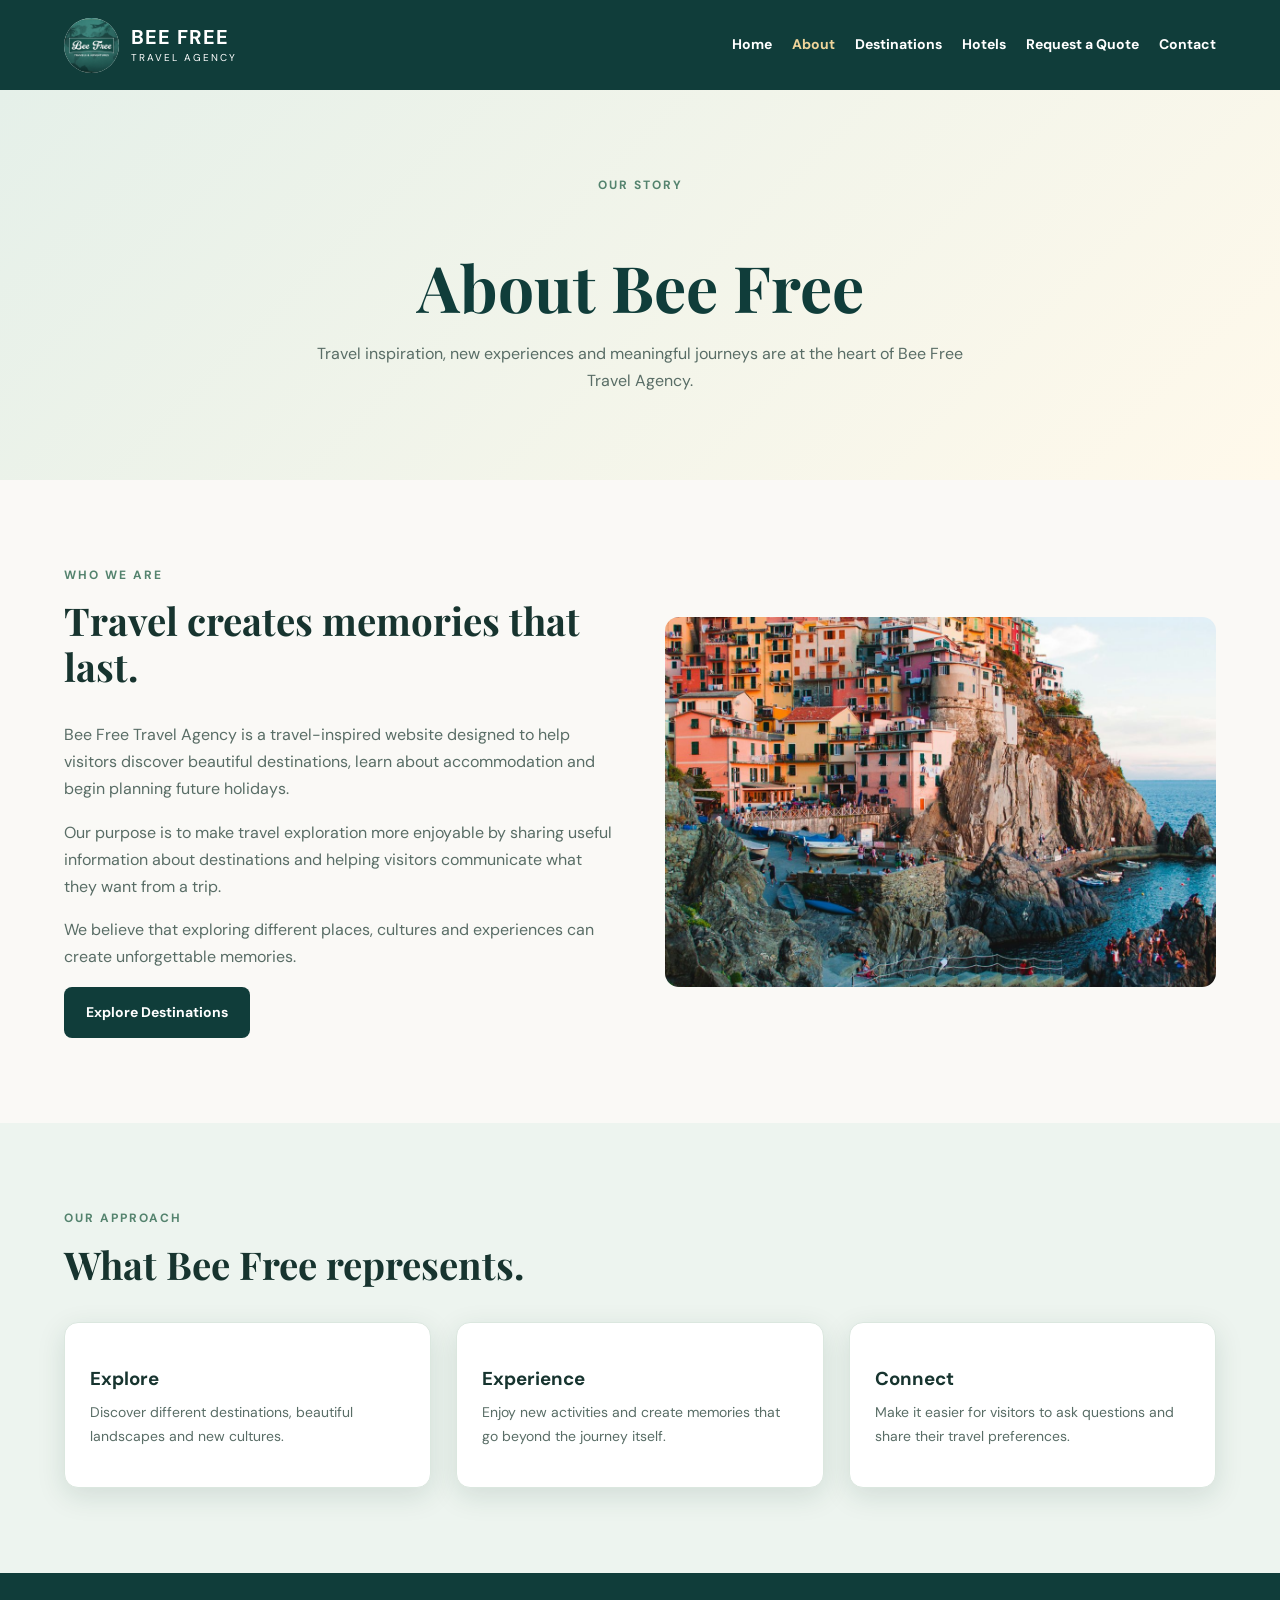
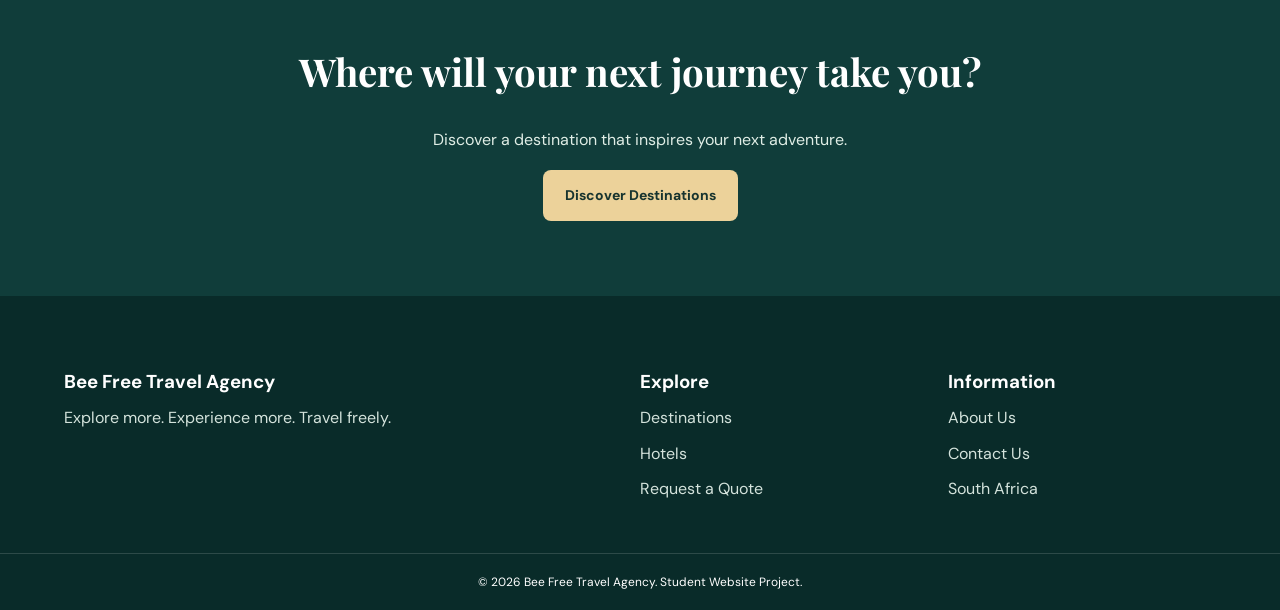
==== CODE_STRUCTURE/about.html @ af03e636 "First commit with updated images and initial commit" ====
<!doctype html>
<!-- I use HTML5 for the About page. -->
<html lang="en">
  <!-- I declare the language as English. -->
  <head>
    <!-- I begin the About page settings. -->
    <meta charset="UTF-8" />
    <!-- I support standard text characters. -->
    <meta name="viewport" content="width=device-width, initial-scale=1.0" />
    <!-- I make the page responsive. -->
    <title>About Us | Bee Free Travel Agency</title>
    <!-- I create a unique SEO title for the About page. -->
    <meta
      name="description"
      content="Learn about Bee Free Travel Agency, our travel inspiration and our approach to exploring the world."
    />
    <!-- I explain this page to search engines. -->
    <link rel="stylesheet" href="../CSS_STYLE/STYLES.css" />
    <!-- I load the shared website styling. -->
    <script src="../CSS_STYLE/JS_main.js" defer></script>
    <!-- I load the mobile navigation functionality. -->
  </head>
  <!-- I finish the About page settings. -->
  <body>
    <!-- I begin the visible About page. -->
    <a class="skip-link" href="#mainContent">Skip to content</a>
    <!-- I provide an accessibility shortcut. -->

    <!-- ABOUT SECTION 1: HEADER -->
    <header class="site-header">
      <!-- I use the same header design as the Home page. -->
      <div class="wrap header-inner">
        <!-- I align the logo and navigation links. -->
        <a class="brand" href="Home.html">
          <!-- I make the agency logo lead to Home. -->
          <img
            src="IMAGES/BEE_FREE_LOGO.jpeg"
            alt="Bee Free Travel Agency logo"
          />
          <!-- I show the original logo. -->
          <span><strong>BEE FREE</strong><small>TRAVEL AGENCY</small></span>
          <!-- I show the business name. -->
        </a>
        <!-- I finish the logo link. -->
        <button
          id="menuButton"
          class="menu-toggle"
          type="button"
          aria-controls="mainNav"
          aria-expanded="false"
        >
          ☰ Menu
        </button>
        <!-- I add the mobile navigation button. -->
        <nav id="mainNav" class="nav" aria-label="Main navigation">
          <!-- I begin the site navigation. -->
          <a href="Home.html">Home</a>
          <!-- I link to Home. -->
          <a href="about.html" aria-current="page">About</a>
          <!-- I highlight the current About page. -->
          <a href="DESTINATION.html">Destinations</a>
          <!-- I link to destinations. -->
          <a href="hotel.html">Hotels</a>
          <!-- I link to accommodation. -->
          <a href="REQUEST_QUOTE.html">Request a Quote</a>
          <!-- I link to the travel form. -->
          <a href="contact.html">Contact</a>
          <!-- I link to the contact form. -->
        </nav>
        <!-- I finish the navigation. -->
      </div>
      <!-- I finish the header container. -->
    </header>
    <!-- I finish the header. -->

    <main id="mainContent">
      <!-- I begin the main About page. -->

      <!-- ABOUT SECTION 2: INTRODUCTION -->
      <section class="subhero">
        <!-- I create a soft page heading background. -->
        <div class="wrap">
          <!-- I centre the heading content. -->
          <p class="eyebrow">OUR STORY</p>
          <!-- I label the purpose of the page. -->
          <h1>About Bee Free</h1>
          <!-- I display the main page title. -->
          <p>
            Travel inspiration, new experiences and meaningful journeys are at
            the heart of Bee Free Travel Agency.
          </p>
          <!-- I introduce the agency. -->
        </div>
        <!-- I finish the heading content. -->
      </section>
      <!-- I finish the page introduction. -->

      <!-- ABOUT SECTION 3: OUR PURPOSE -->
      <section class="section wrap split">
        <!-- I arrange our story beside a travel photograph. -->
        <div>
          <!-- I begin the story content. -->
          <p class="eyebrow">WHO WE ARE</p>
          <!-- I introduce the agency's background. -->
          <h2>Travel creates memories that last.</h2>
          <!-- I give the section an inviting heading. -->
          <p>
            Bee Free Travel Agency is a travel-inspired website designed to help
            visitors discover beautiful destinations, learn about accommodation
            and begin planning future holidays.
          </p>
          <!-- I explain the business concept. -->
          <p>
            Our purpose is to make travel exploration more enjoyable by sharing
            useful information about destinations and helping visitors
            communicate what they want from a trip.
          </p>
          <!-- I explain the value of the website. -->
          <p>
            We believe that exploring different places, cultures and experiences
            can create unforgettable memories.
          </p>
          <!-- I explain the inspiration behind Bee Free. -->
          <a class="btn btn-green" href="DESTINATION.html"
            >Explore Destinations</a
          >
          <!-- I encourage visitors to browse available places. -->
        </div>
        <!-- I finish the story text. -->
        <img
          class="feature-photo"
          src="IMAGES/Home2.jpg"
          alt="Travel scenery representing exploration"
          loading="lazy"
        />
        <!-- I show an original travel photograph. -->
      </section>
      <!-- I finish the story section. -->

      <!-- ABOUT SECTION 4: OUR VALUES -->
      <section class="section soft">
        <!-- I use a light green background for the agency's values. -->
        <div class="wrap">
          <!-- I centre the values inside the website. -->
          <div class="section-title">
            <!-- I group the values heading and description. -->
            <p class="eyebrow">OUR APPROACH</p>
            <!-- I introduce the values. -->
            <h2>What Bee Free represents.</h2>
            <!-- I give this section a clear title. -->
          </div>
          <!-- I finish the values heading. -->
          <div class="cards">
            <!-- I arrange the three values into cards. -->
            <article class="card">
              <div class="card-body">
                <h3>Explore</h3>
                <p>
                  Discover different destinations, beautiful landscapes and new
                  cultures.
                </p>
              </div>
            </article>
            <!-- I explain our interest in exploring new places. -->
            <article class="card">
              <div class="card-body">
                <h3>Experience</h3>
                <p>
                  Enjoy new activities and create memories that go beyond the
                  journey itself.
                </p>
              </div>
            </article>
            <!-- I explain our focus on memorable experiences. -->
            <article class="card">
              <div class="card-body">
                <h3>Connect</h3>
                <p>
                  Make it easier for visitors to ask questions and share their
                  travel preferences.
                </p>
              </div>
            </article>
            <!-- I explain our focus on communication. -->
          </div>
          <!-- I finish the values cards. -->
        </div>
        <!-- I finish the values container. -->
      </section>
      <!-- I finish the values section. -->

      <!-- ABOUT SECTION 5: NEXT STEP -->
      <section class="cta">
        <!-- I invite visitors to continue exploring. -->
        <div class="wrap">
          <!-- I centre the final About page message. -->
          <h2>Where will your next journey take you?</h2>
          <!-- I encourage visitors to think about travel. -->
          <p>Discover a destination that inspires your next adventure.</p>
          <!-- I describe the next step. -->
          <a class="btn btn-gold" href="DESTINATION.html"
            >Discover Destinations</a
          >
          <!-- I link to the travel destinations. -->
        </div>
        <!-- I finish the final message. -->
      </section>
      <!-- I finish the call to action. -->
    </main>
    <!-- I finish the main About page. -->

    <!-- ABOUT SECTION 6: FOOTER -->
    <footer class="site-footer">
      <!-- I begin the website footer. -->
      <div class="wrap foot-grid">
        <!-- I arrange the footer into columns. -->
        <div>
          <h3>Bee Free Travel Agency</h3>
          <p>Explore more. Experience more. Travel freely.</p>
        </div>
        <!-- I show the business identity. -->
        <div>
          <h3>Explore</h3>
          <a href="DESTINATION.html">Destinations</a
          ><a href="hotel.html">Hotels</a
          ><a href="REQUEST_QUOTE.html">Request a Quote</a>
        </div>
        <!-- I provide quick travel links. -->
        <div>
          <h3>Information</h3>
          <a href="about.html">About Us</a><a href="contact.html">Contact Us</a>
          <p>South Africa</p>
        </div>
        <!-- I provide information links. -->
      </div>
      <!-- I finish the footer columns. -->
      <div class="copyright">
        © 2026 Bee Free Travel Agency. Student Website Project.
      </div>
      <!-- I display copyright information. -->
    </footer>
    <!-- I finish the footer. -->
  </body>
  <!-- I finish the About page body. -->
</html>
<!-- I finish the HTML document. -->
---- CSS_STYLE/STYLES.css ----
/* ==========================================================
   SECTION 19: EXPLORE MORE BUTTONS - DESTINATIONS AND HOTELS
   ========================================================== */

/*
   I added two separate buttons to each destination and hotel.

   Explore More displays additional information on the same page.
   Request a Quote takes the visitor to the enquiry form.

   I use Flexbox to keep the buttons neatly arranged.
*/


/* SECTION 1: GENERAL STYLING - I set up the main appearance of my website. */
@import url('https://fonts.googleapis.com/css2?family=DM+Sans:wght@400;500;600;700&family=Playfair+Display:wght@500;600;700&display=swap'); /* I use Google Fonts for readable text and elegant headings. */
* { box-sizing: border-box; } /* I include padding inside element widths to make layouts easier. */
html { scroll-behavior: smooth; } /* I make movement between page sections feel smoother. */
body { margin: 0; font-family: 'DM Sans', Arial, sans-serif; background: #faf9f6; color: #17342f; line-height: 1.7; } /* I give every page the same background and font. */
h1, h2 { font-family: 'Playfair Display', Georgia, serif; line-height: 1.2; } /* I use a more elegant font for the main headings. */
h1 { font-size: clamp(2.6rem, 5vw, 4.8rem); } /* I make the main title resize on different devices. */
h2 { font-size: clamp(1.9rem, 3vw, 2.8rem); margin-top: 0; } /* I keep section headings large but responsive. */
h3 { margin-bottom: 10px; line-height: 1.3; } /* I keep smaller headings close to their descriptions. */
p { color: #596d66; margin-top: 0; } /* I use a softer colour for normal paragraphs. */
a { text-decoration: none; color: inherit; } /* I remove default underlines so I can style links consistently. */
img { display: block; max-width: 100%; } /* I stop images from becoming wider than their containers. */
button, input, select, textarea { font: inherit; } /* I make form elements use the same font as the website. */
button { cursor: pointer; } /* I show visitors that buttons are interactive. */
[hidden] { display: none !important; } /* I ensure that hidden information remains hidden until JavaScript opens it. */
.wrap { width: 90%; max-width: 1160px; margin: auto; } /* I keep page content centred with a maximum width. */
.section { padding: 85px 0; } /* I give important sections consistent vertical spacing. */
.soft { background: #edf4ef; } /* I use light green for alternating background sections. */
.center { text-align: center; } /* I use this class when content needs to be centred. */
.eyebrow { font-size: 12px; color: #54836e; letter-spacing: 2px; font-weight: 700; text-transform: uppercase; } /* I use small headings to introduce each section. */
.section-title { max-width: 680px; margin-bottom: 35px; } /* I keep section introductions at a comfortable reading width. */
.skip-link { position: absolute; top: -100px; left: 10px; background: white; padding: 12px; z-index: 2000; } /* I add a keyboard shortcut to skip the navigation. */
.skip-link:focus { top: 10px; } /* I show the shortcut when a keyboard user selects it. */
:focus-visible { outline: 3px solid #d6ac59; outline-offset: 3px; } /* I make keyboard focus easy to see. */

/* SECTION 2: HEADER - I use the same navigation design on all pages. */
.site-header { background: #103d3a; position: relative; z-index: 1000; } /* I use my brand green for the header. */
.header-inner { min-height: 90px; display: flex; align-items: center; justify-content: space-between; gap: 20px; } /* I position the logo and navigation beside each other. */
.brand { display: flex; align-items: center; gap: 12px; color: white; } /* I group the logo and business name together. */
.brand img { width: 55px; height: 55px; object-fit: contain; border-radius: 50%; background: white; } /* I keep the logo visible without stretching it. */
.brand strong { display: block; letter-spacing: 1px; font-size: 20px; line-height: 1.2; } /* I make the agency name prominent. */
.brand small { display: block; letter-spacing: 2px; font-size: 10px; } /* I place the smaller tagline underneath the name. */
.nav { display: flex; align-items: center; gap: 20px; } /* I arrange navigation links horizontally on desktop. */
.nav a { color: white; font-size: 14px; font-weight: 700; } /* I keep navigation links readable on the dark header. */
.nav a:hover, .nav a[aria-current="page"] { color: #f0d49a; } /* I highlight the current page and hovered links. */
.menu-toggle { display: none; color: white; background: transparent; border: 1px solid white; border-radius: 7px; padding: 8px 12px; } /* I hide the mobile menu button on larger screens. */

/* SECTION 3: BUTTONS - I give interactive actions a consistent design. */
.btn { display: inline-block; border: 2px solid transparent; border-radius: 8px; padding: 12px 20px; font-size: 14px; font-weight: 700; text-align: center; } /* I create one basic button style for reuse. */
.btn:hover { filter: brightness(1.07); transform: translateY(-1px); } /* I show a subtle visual change when a visitor hovers. */
.btn-gold { background: #ecd29a; color: #17342f; } /* I use gold for important calls to action. */
.btn-green { background: #103d3a; color: white; } /* I use green for Explore More and similar buttons. */
.btn-outline { border-color: white; color: white; background: transparent; } /* I create a transparent button for the hero banner. */
.btn-outline:hover { background: white; color: #103d3a; } /* I invert the outline button colours when hovered. */
.text-link { color: #15584b; font-weight: 700; } /* I use a strong green colour for secondary links. */
.text-link:hover { text-decoration: underline; } /* I underline text links on hover. */

/* SECTION 4: HOME PAGE - I style the main travel banner. */
.hero { min-height: 610px; display: flex; align-items: center; background: linear-gradient(90deg, rgba(5,35,32,.87), rgba(5,35,32,.20)), url('../CODE_STRUCTURE/IMAGES/Home.jpg') center/cover; } /* I use the original Home.jpg image with a dark overlay for readable text. */
.hero-content { padding: 90px 0 120px; } /* I give the banner text breathing room. */
.hero h1 { color: white; max-width: 700px; margin-bottom: 20px; } /* I make the main headline large and clear. */
.hero h1 em { color: #ecd29a; } /* I highlight part of the heading with gold. */
.hero p { color: #f0f5f0; max-width: 540px; } /* I keep the banner description readable. */
.hero .eyebrow { color: #ecd29a; } /* I make the small hero label match the accent colour. */
.hero-actions { display: flex; flex-wrap: wrap; gap: 12px; margin-top: 25px; } /* I place the hero buttons beside each other. */
.booking-wrap { position: relative; margin-top: -50px; z-index: 3; } /* I overlap the trip selector over the bottom of the banner. */
.booking-form { background: white; padding: 27px; border-radius: 14px; box-shadow: 0 15px 40px #00000020; display: grid; grid-template-columns: 1.5fr 1fr .7fr auto; align-items: end; gap: 18px; } /* I use CSS Grid to align the travel fields. */
.booking-form .field { margin-bottom: 0; } /* I remove extra spacing inside the small search form. */
.split { display: grid; grid-template-columns: 1fr 1fr; gap: 50px; align-items: center; } /* I use two columns for images and descriptive text. */
.feature-photo { width: 100%; height: 370px; object-fit: cover; border-radius: 14px; } /* I keep feature images large and neatly cropped. */

/* SECTION 5: DESTINATIONS AND HOTELS - I style the cards. */
.cards { display: grid; grid-template-columns: repeat(3, 1fr); gap: 25px; } /* I show three destination cards in a row on desktop. */
.cards.two { grid-template-columns: repeat(2, 1fr); } /* I show two larger cards for accommodation. */
.card { background: white; border: 1px solid #dbe7df; border-radius: 14px; overflow: hidden; box-shadow: 0 8px 28px #123c3020; } /* I create clean white cards with soft shadows. */
.card:hover { transform: translateY(-3px); } /* I give the cards a slight lifting effect. */
.card > img, .photo-button img { width: 100%; height: 245px; object-fit: cover; } /* I give the card photographs equal sizes. */
.card-body { padding: 25px; } /* I add spacing between the card edges and text. */
.card-body p { font-size: 14px; } /* I keep the card descriptions compact. */
.tag { color: #54836e; font-size: 11px; font-weight: 700; letter-spacing: 2px; } /* I label destinations by region or type. */
.actions { display: flex; flex-wrap: wrap; gap: 10px; margin-top: 20px; } /* I place Explore More and Request a Quote together. */
.actions .btn { flex: 1 1 120px; } /* I allow buttons to share space evenly. */
.photo-button { padding: 0; border: 0; background: none; display: block; width: 100%; } /* I turn photographs into clickable gallery controls. */
.subhero { background: linear-gradient(135deg, #e5f0e9, #fff9eb); padding: 85px 0; text-align: center; } /* I use a soft background for inner-page headings. */
.subhero h1 { color: #103d3a; margin-bottom: 15px; } /* I give inner-page titles the agency's green colour. */
.subhero p { max-width: 650px; margin: auto; } /* I keep the introductions centred. */

/* SECTION 6: EXPLORE MORE - I style the expanded destination and hotel information. */
.details { background: white; padding: 35px; border: 1px solid #dbe7df; border-radius: 14px; margin-top: 30px; scroll-margin-top: 25px; } /* I show detailed travel information in a separate panel. */
.details-header { display: flex; justify-content: space-between; gap: 20px; align-items: flex-start; border-bottom: 1px solid #dbe7df; margin-bottom: 25px; padding-bottom: 20px; } /* I position the title beside its Close button. */
.details-header h2 { color: #103d3a; margin-bottom: 0; } /* I match the information title to the brand colour. */
.details-grid { display: grid; grid-template-columns: 1fr 1.2fr; gap: 30px; align-items: start; } /* I put the large image beside the detailed description. */
.details-grid img { width: 100%; height: 340px; object-fit: cover; border-radius: 12px; } /* I keep detail photographs large and consistent. */
.details h3 { color: #103d3a; } /* I distinguish detailed-section headings from regular text. */
.details ul { padding-left: 22px; color: #596d66; } /* I indent lists of attractions and amenities. */
.details li { margin-bottom: 8px; } /* I space list items so they are easier to read. */
.details-footer { border-top: 1px solid #dbe7df; margin-top: 25px; padding-top: 25px; } /* I separate the practical information from the introduction. */
.close-details { background: #edf4ef; border: 1px solid #dbe7df; border-radius: 7px; padding: 9px 13px; color: #103d3a; font-weight: 700; } /* I make the Close button easy to recognise. */

/* SECTION 7: SEARCH, MAP, GALLERY AND FAQ - I style interactive destination features. */
.filters { display: grid; grid-template-columns: 2fr 1fr 1fr; gap: 16px; padding: 23px; background: white; border-radius: 12px; border: 1px solid #dbe7df; margin-bottom: 20px; } /* I arrange search and filtering controls together. */
.filters .field { margin-bottom: 0; } /* I keep the search bar from becoming unnecessarily tall. */
.result-count { font-size: 14px; margin-bottom: 20px; } /* I show how many destinations match the visitor's search. */
.empty { padding: 22px; text-align: center; background: white; border-radius: 10px; } /* I display a friendly message when there are no results. */
.map { width: 100%; height: 400px; border-radius: 12px; border: 1px solid #dbe7df; z-index: 1; } /* I give the Leaflet map a fixed visible height. */
.lightbox { border: none; border-radius: 12px; padding: 18px; width: min(850px, 92vw); max-height: 90vh; margin: auto; } /* I style the enlarged photo dialog. */
.lightbox::backdrop { background: #000000dc; } /* I dim the website while the gallery is open. */
.lightbox img { width: 100%; max-height: 70vh; object-fit: contain; } /* I fit enlarged images inside the screen without cutting them off. */
.lightbox p { text-align: center; margin-bottom: 0; } /* I centre the photograph caption. */
.faq details { background: white; padding: 19px; margin-bottom: 10px; border: 1px solid #dbe7df; border-radius: 8px; } /* I style questions as expandable sections. */
.faq summary { cursor: pointer; font-weight: 700; } /* I show that visitors can click a question. */

/* SECTION 8: QUOTE AND CONTACT - I style both forms consistently. */
.form-panel { background: white; border: 1px solid #dbe7df; border-radius: 14px; padding: 36px; box-shadow: 0 8px 30px #103d3a10; } /* I put forms inside clear white containers. */
.form-panel.narrow { max-width: 850px; margin: auto; } /* I limit the width of the travel enquiry form. */
.fields { display: grid; grid-template-columns: 1fr 1fr; gap: 0 20px; } /* I create two form columns on desktop screens. */
.field { display: flex; flex-direction: column; margin-bottom: 20px; } /* I put each form label above its input. */
.field label { font-size: 14px; font-weight: 700; margin-bottom: 6px; } /* I make form labels clear and readable. */
.field input, .field select, .field textarea { width: 100%; border: 1px solid #bbccc3; border-radius: 7px; padding: 12px; background: white; min-height: 47px; color: #17342f; } /* I give inputs consistent spacing and borders. */
.field textarea { min-height: 125px; resize: vertical; } /* I allow visitors to write longer messages. */
.field.wide { grid-column: 1 / -1; } /* I let longer input fields take both columns. */
.checkbox-line { display: flex; gap: 10px; align-items: flex-start; } /* I keep the consent checkbox beside its explanation. */
.checkbox-line input { width: 18px; height: 18px; min-height: 18px; margin-top: 5px; } /* I keep checkboxes small rather than full width. */
.err { color: #ae2828; font-size: 12px; margin-top: 5px; } /* I display errors underneath incorrect fields. */
[aria-invalid="true"] { border-color: #ae2828 !important; } /* I highlight invalid inputs in red. */
.feedback { padding: 12px 16px; border-radius: 8px; margin-top: 20px; } /* I style form feedback messages. */
.feedback.success { background: #e3f4e7; color: #16572c; } /* I show accepted submissions in green. */
.feedback.failure { background: #fce7e7; color: #9b2626; } /* I show submission errors in red. */
.feedback.info { background: #e9f0f9; color: #23516c; } /* I show configuration information in blue. */
.summary { background: #edf4ef; padding: 23px; border-radius: 10px; margin-top: 20px; } /* I display a travel enquiry summary after validation. */
.summary p { white-space: pre-line; } /* I preserve the line breaks in the travel summary. */
.contact-cols { display: grid; grid-template-columns: .85fr 1.15fr; gap: 35px; align-items: start; } /* I put contact information beside the contact form. */
.info-card { background: white; border: 1px solid #dbe7df; border-radius: 10px; padding: 23px; margin-bottom: 20px; } /* I separate helpful contact details into cards. */

/* SECTION 9: FOOTER - I use the same footer on every page. */
.cta { background: #103d3a; padding: 75px 20px; text-align: center; } /* I create a final section encouraging travel enquiries. */
.cta h2 { color: white; } /* I use white headings on the dark green background. */
.cta p { color: #e0eee6; } /* I keep CTA descriptions readable. */
.site-footer { background: #092b29; color: white; padding-top: 55px; } /* I use a darker green to separate the footer. */
.foot-grid { display: grid; grid-template-columns: 2fr 1fr 1fr; gap: 40px; padding-bottom: 35px; } /* I organise the footer into three groups. */
.site-footer p, .site-footer a { color: #d4e3dc; } /* I make footer text visible on the dark background. */
.site-footer a { display: block; margin-bottom: 8px; } /* I place footer links on separate lines. */
.site-footer a:hover { color: #ecd29a; } /* I highlight footer links when hovered. */
.copyright { border-top: 1px solid #ffffff25; padding: 18px; text-align: center; font-size: 12px; } /* I place copyright information below the main footer. */

/* SECTION 10: RESPONSIVENESS - I adjust the website for tablets. */
@media (max-width: 960px) { /* I apply these changes when screens become narrower than 960 pixels. */
    .menu-toggle { display: block; } /* I show the mobile navigation button. */
    .nav { display: none; position: absolute; top: 100%; left: 0; right: 0; background: #092b29; padding: 20px 5%; flex-direction: column; align-items: stretch; } /* I hide the menu links until opened. */
    .nav.open { display: flex; } /* I display the menu links when JavaScript adds the open class. */
    .cards { grid-template-columns: repeat(2, 1fr); } /* I reduce the cards to two columns on tablets. */
    .booking-form, .filters { grid-template-columns: repeat(2, 1fr); } /* I let search fields wrap into two columns. */
} /* I close my tablet media query. */

/* SECTION 11: MOBILE VIEW - I keep pages readable on phones. */
@media (max-width: 680px) { /* I apply these changes to smaller mobile screens. */
    .section { padding: 55px 0; } /* I reduce large gaps on small screens. */
    .hero { min-height: 540px; } /* I keep the Home banner appropriately sized. */
    .hero-content { padding: 65px 0 105px; } /* I make space around the Home heading. */
    .hero h1 { font-size: 46px; } /* I reduce the hero heading to fit a phone. */
    .cards, .cards.two, .booking-form, .filters, .split, .details-grid, .fields, .contact-cols, .foot-grid { grid-template-columns: 1fr; } /* I change multi-column layouts into single columns. */
    .details, .form-panel { padding: 22px; } /* I prevent large panels from taking too much mobile space. */
    .details-header { flex-direction: column; } /* I place Close below the heading when space is limited. */
    .feature-photo, .details-grid img { height: 250px; } /* I reduce photo heights on phones. */
    .map { height: 320px; } /* I keep the interactive map usable on mobile. */
    .field.wide { grid-column: auto; } /* I let full-width form fields fit the single column. */
} /* I close my mobile media query. */

/* SECTION 12: ACCESSIBILITY - I respect reduced-motion preferences. */
@media (prefers-reduced-motion: reduce) { html { scroll-behavior: auto; } } /* I avoid smooth movement when the visitor prefers reduced motion. */
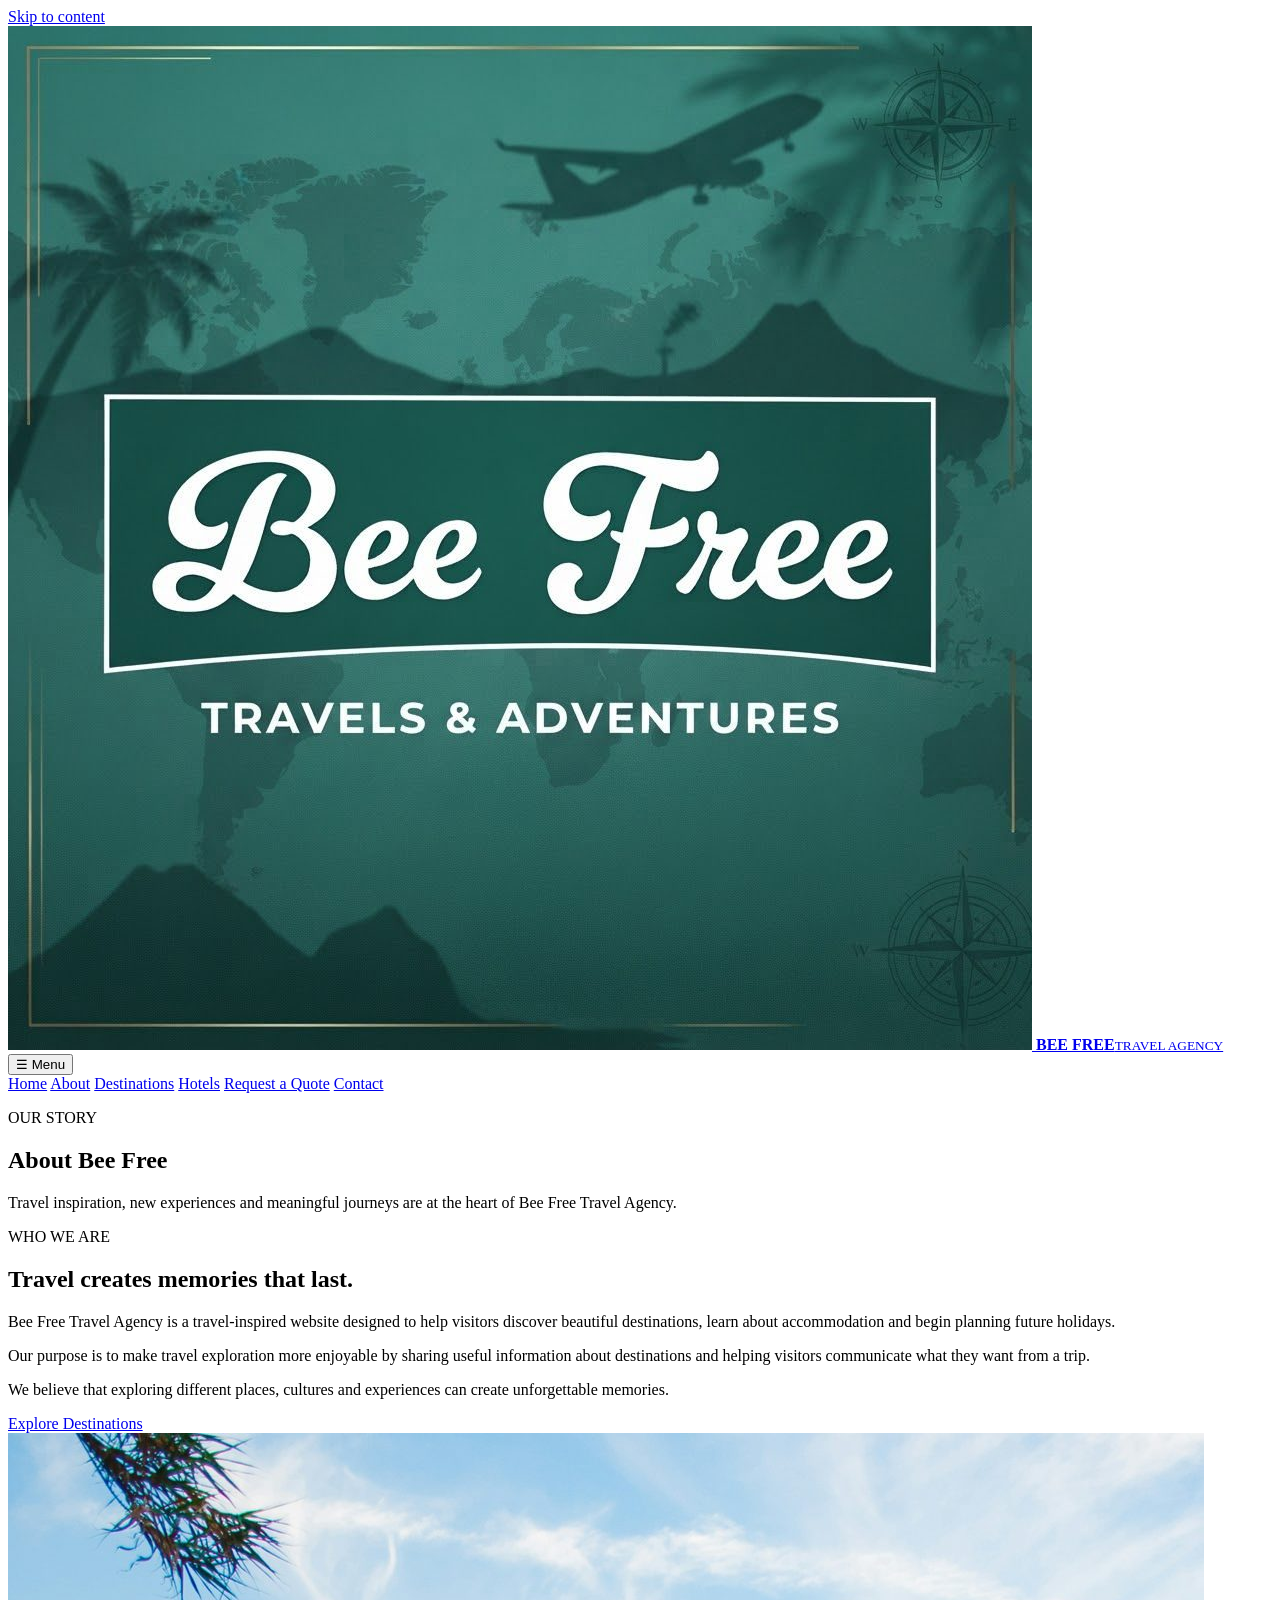
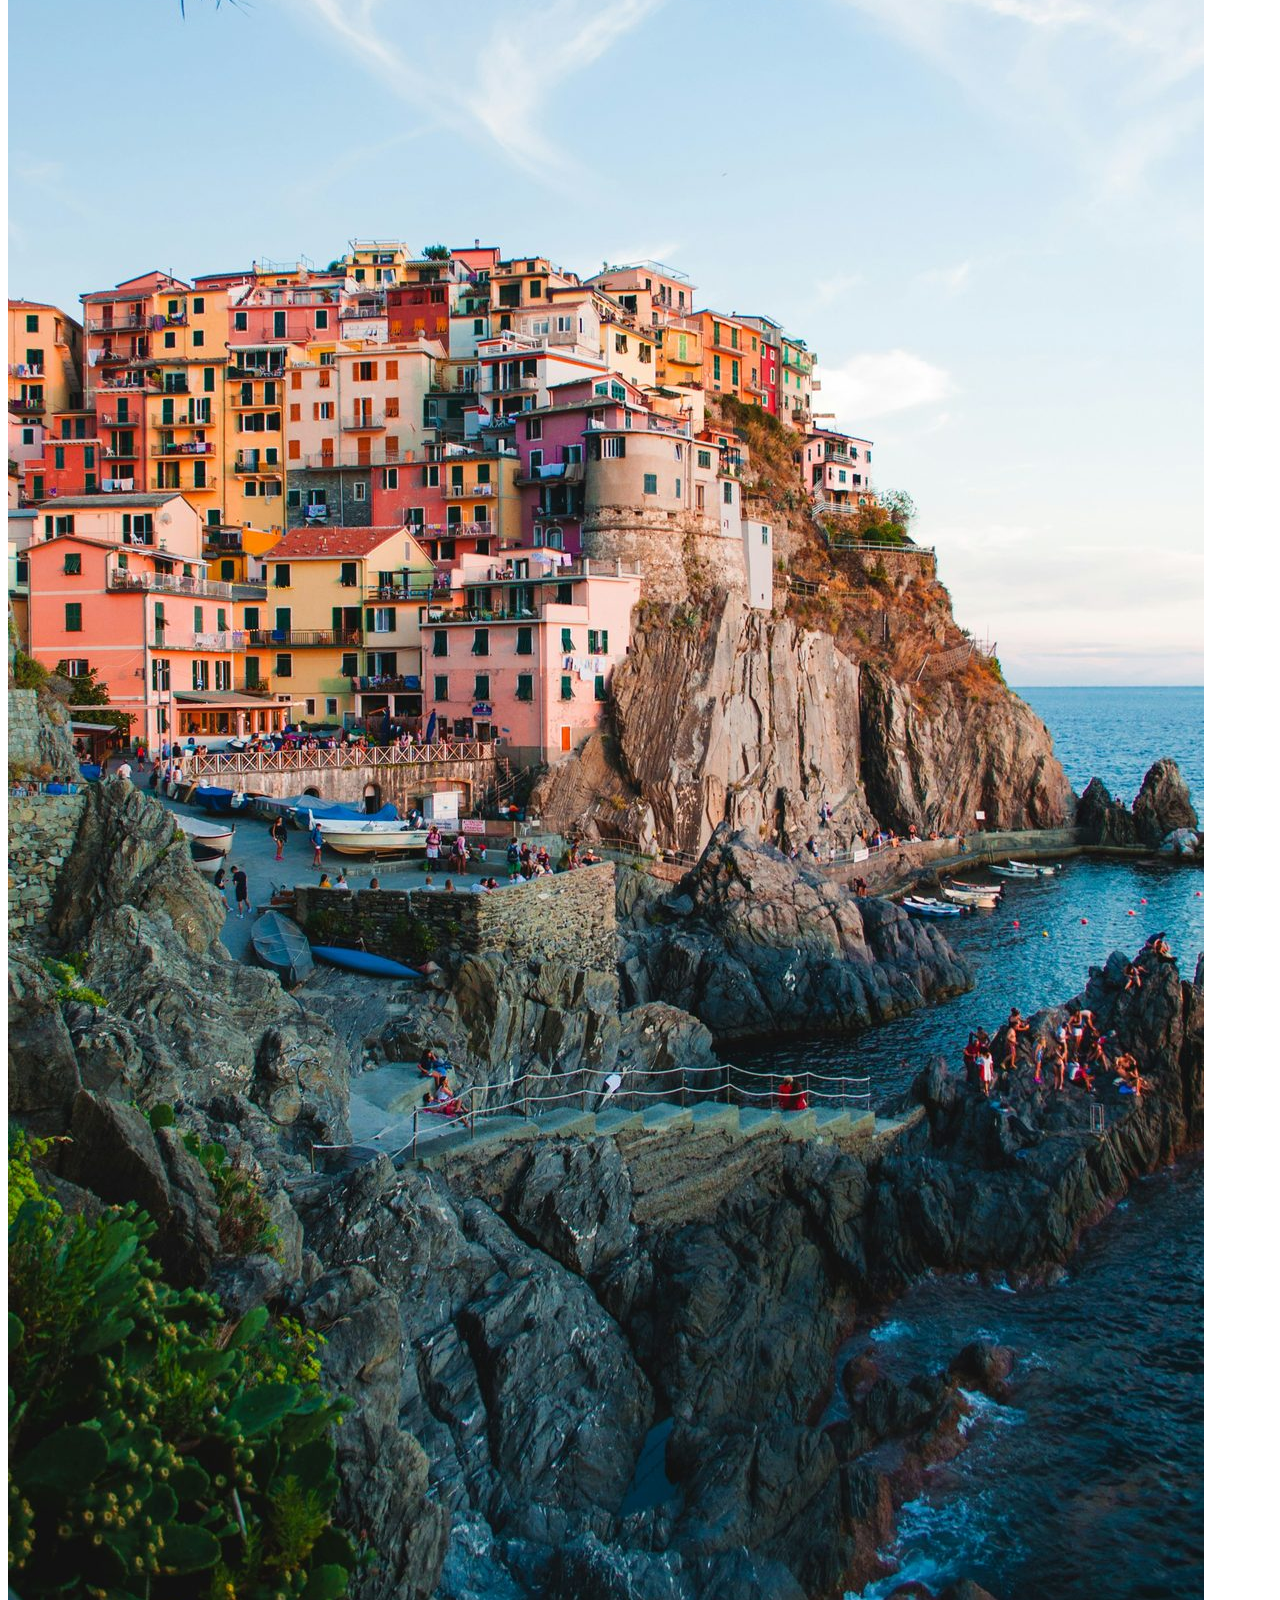
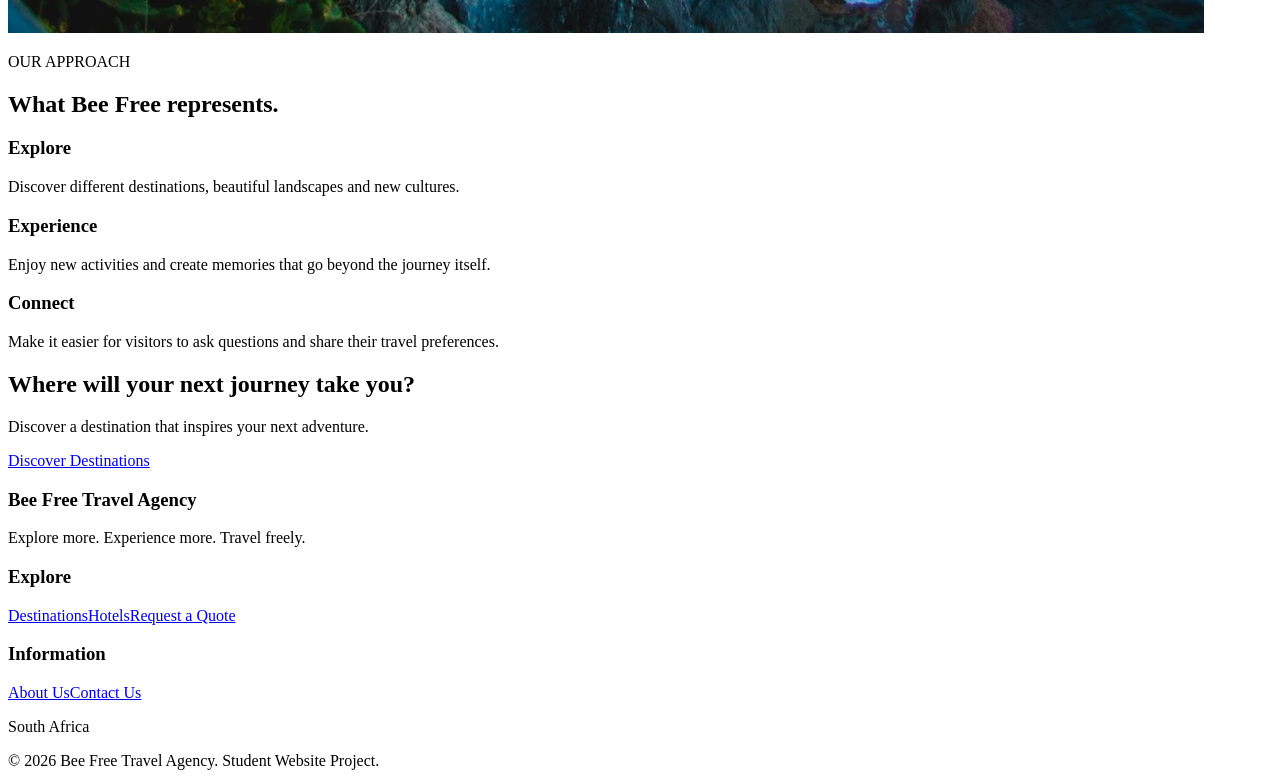
==== commit f6eb1cbc: "Update Bee Free Travel Agency Part 3 website" ====
--- a/CODE_STRUCTURE/about.html
+++ b/CODE_STRUCTURE/about.html
@@ -1,15 +1,10 @@
 <!doctype html>
-<!-- I use HTML5 for the About page. -->
 <html lang="en">
-  <!-- I declare the language as English. -->
   <head>
-    <!-- I begin the About page settings. -->
     <meta charset="UTF-8" />
-    <!-- I support standard text characters. -->
     <meta name="viewport" content="width=device-width, initial-scale=1.0" />
-    <!-- I make the page responsive. -->
     <title>About Us | Bee Free Travel Agency</title>
-    <!-- I create a unique SEO title for the About page. -->
+    <!-- I created a unique SEO title for the About page. -->
     <meta
       name="description"
       content="Learn about Bee Free Travel Agency, our travel inspiration and our approach to exploring the world."
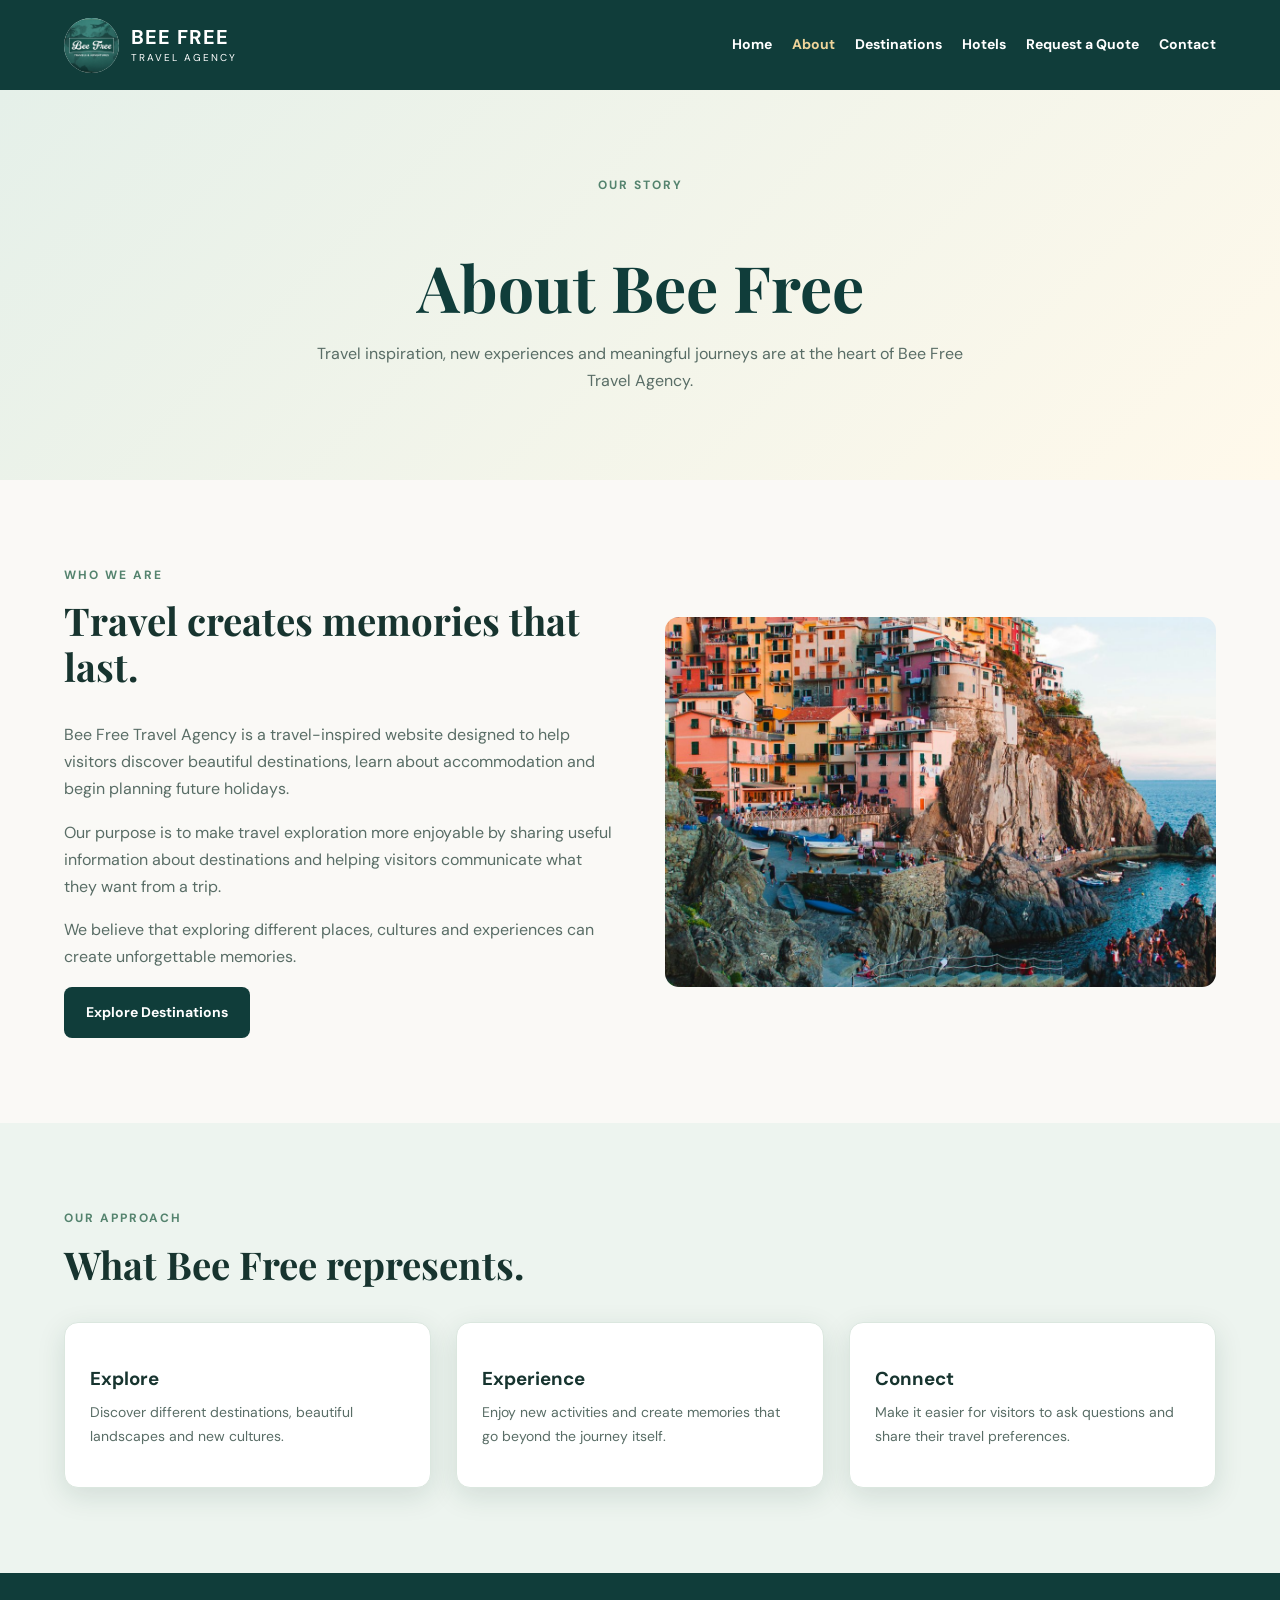
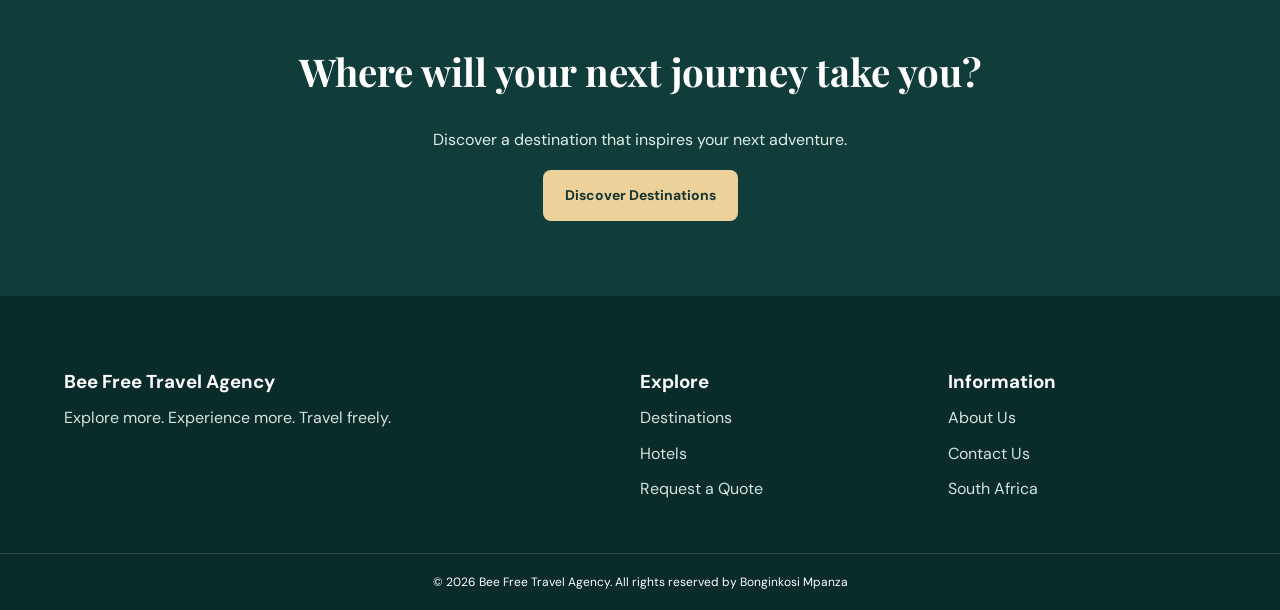
==== commit 3109a42e: "ERROR HANDLING with enquiry page and adding 404html element" ====
--- a/CODE_STRUCTURE/about.html
+++ b/CODE_STRUCTURE/about.html
@@ -230,7 +230,7 @@
       </div>
       <!-- I finish the footer columns. -->
       <div class="copyright">
-        © 2026 Bee Free Travel Agency. Student Website Project.
+        © 2026 Bee Free Travel Agency. All rights reserved by Bonginkosi Mpanza
       </div>
       <!-- I display copyright information. -->
     </footer>
--- a/CSS_STYLE/STYLES.css
+++ b/CSS_STYLE/STYLES.css
@@ -0,0 +1,161 @@
+
+/* SECTION 1: GENERAL STYLING - I set up the main appearance of my website. */
+@import url('https://fonts.googleapis.com/css2?family=DM+Sans:wght@400;500;600;700&family=Playfair+Display:wght@500;600;700&display=swap'); /* I use Google Fonts for readable text and elegant headings. */
+* { box-sizing: border-box; } /* I include padding inside element widths to make layouts easier. */
+html { scroll-behavior: smooth; } /* I make movement between page sections feel smoother. */
+body { margin: 0; font-family: 'DM Sans', Arial, sans-serif; background: #faf9f6; color: #17342f; line-height: 1.7; } /* I give every page the same background and font. */
+h1, h2 { font-family: 'Playfair Display', Georgia, serif; line-height: 1.2; } /* I use a more elegant font for the main headings. */
+h1 { font-size: clamp(2.6rem, 5vw, 4.8rem); } /* I make the main title resize on different devices. */
+h2 { font-size: clamp(1.9rem, 3vw, 2.8rem); margin-top: 0; } /* I keep section headings large but responsive. */
+h3 { margin-bottom: 10px; line-height: 1.3; } /* I keep smaller headings close to their descriptions. */
+p { color: #596d66; margin-top: 0; } /* I use a softer colour for normal paragraphs. */
+a { text-decoration: none; color: inherit; } /* I remove default underlines so I can style links consistently. */
+img { display: block; max-width: 100%; } /* I stop images from becoming wider than their containers. */
+button, input, select, textarea { font: inherit; } /* I make form elements use the same font as the website. */
+button { cursor: pointer; } /* I show visitors that buttons are interactive. */
+[hidden] { display: none !important; } /* I ensure that hidden information remains hidden until JavaScript opens it. */
+.wrap { width: 90%; max-width: 1160px; margin: auto; } /* I keep page content centred with a maximum width. */
+.section { padding: 85px 0; } /* I give important sections consistent vertical spacing. */
+.soft { background: #edf4ef; } /* I use light green for alternating background sections. */
+.center { text-align: center; } /* I use this class when content needs to be centred. */
+.eyebrow { font-size: 12px; color: #54836e; letter-spacing: 2px; font-weight: 700; text-transform: uppercase; } /* I use small headings to introduce each section. */
+.section-title { max-width: 680px; margin-bottom: 35px; } /* I keep section introductions at a comfortable reading width. */
+.skip-link { position: absolute; top: -100px; left: 10px; background: white; padding: 12px; z-index: 2000; } /* I add a keyboard shortcut to skip the navigation. */
+.skip-link:focus { top: 10px; } /* I show the shortcut when a keyboard user selects it. */
+:focus-visible { outline: 3px solid #d6ac59; outline-offset: 3px; } /* I make keyboard focus easy to see. */
+
+/* SECTION 2: HEADER - I use the same navigation design on all pages. */
+.site-header { background: #103d3a; position: relative; z-index: 1000; } /* I use my brand green for the header. */
+.header-inner { min-height: 90px; display: flex; align-items: center; justify-content: space-between; gap: 20px; } /* I position the logo and navigation beside each other. */
+.brand { display: flex; align-items: center; gap: 12px; color: white; } /* I group the logo and business name together. */
+.brand img { width: 55px; height: 55px; object-fit: contain; border-radius: 50%; background: white; } /* I keep the logo visible without stretching it. */
+.brand strong { display: block; letter-spacing: 1px; font-size: 20px; line-height: 1.2; } /* I make the agency name prominent. */
+.brand small { display: block; letter-spacing: 2px; font-size: 10px; } /* I place the smaller tagline underneath the name. */
+.nav { display: flex; align-items: center; gap: 20px; } /* I arrange navigation links horizontally on desktop. */
+.nav a { color: white; font-size: 14px; font-weight: 700; } /* I keep navigation links readable on the dark header. */
+.nav a:hover, .nav a[aria-current="page"] { color: #f0d49a; } /* I highlight the current page and hovered links. */
+.menu-toggle { display: none; color: white; background: transparent; border: 1px solid white; border-radius: 7px; padding: 8px 12px; } /* I hide the mobile menu button on larger screens. */
+
+/* SECTION 3: BUTTONS - I give interactive actions a consistent design. */
+.btn { display: inline-block; border: 2px solid transparent; border-radius: 8px; padding: 12px 20px; font-size: 14px; font-weight: 700; text-align: center; } /* I create one basic button style for reuse. */
+.btn:hover { filter: brightness(1.07); transform: translateY(-1px); } /* I show a subtle visual change when a visitor hovers. */
+.btn-gold { background: #ecd29a; color: #17342f; } /* I use gold for important calls to action. */
+.btn-green { background: #103d3a; color: white; } /* I use green for Explore More and similar buttons. */
+.btn-outline { border-color: white; color: white; background: transparent; } /* I create a transparent button for the hero banner. */
+.btn-outline:hover { background: white; color: #103d3a; } /* I invert the outline button colours when hovered. */
+.text-link { color: #15584b; font-weight: 700; } /* I use a strong green colour for secondary links. */
+.text-link:hover { text-decoration: underline; } /* I underline text links on hover. */
+
+/* SECTION 4: HOME PAGE - I style the main travel banner. */
+.hero { min-height: 610px; display: flex; align-items: center; background: linear-gradient(90deg, rgba(5,35,32,.87), rgba(5,35,32,.20)), url('../CODE_STRUCTURE/IMAGES/Home.jpg') center/cover; } /* I use the original Home.jpg image with a dark overlay for readable text. */
+.hero-content { padding: 90px 0 120px; } /* I give the banner text breathing room. */
+.hero h1 { color: white; max-width: 700px; margin-bottom: 20px; } /* I make the main headline large and clear. */
+.hero h1 em { color: #ecd29a; } /* I highlight part of the heading with gold. */
+.hero p { color: #f0f5f0; max-width: 540px; } /* I keep the banner description readable. */
+.hero .eyebrow { color: #ecd29a; } /* I make the small hero label match the accent colour. */
+.hero-actions { display: flex; flex-wrap: wrap; gap: 12px; margin-top: 25px; } /* I place the hero buttons beside each other. */
+.booking-wrap { position: relative; margin-top: -50px; z-index: 3; } /* I overlap the trip selector over the bottom of the banner. */
+.booking-form { background: white; padding: 27px; border-radius: 14px; box-shadow: 0 15px 40px #00000020; display: grid; grid-template-columns: 1.5fr 1fr .7fr auto; align-items: end; gap: 18px; } /* I use CSS Grid to align the travel fields. */
+.booking-form .field { margin-bottom: 0; } /* I remove extra spacing inside the small search form. */
+.split { display: grid; grid-template-columns: 1fr 1fr; gap: 50px; align-items: center; } /* I use two columns for images and descriptive text. */
+.feature-photo { width: 100%; height: 370px; object-fit: cover; border-radius: 14px; } /* I keep feature images large and neatly cropped. */
+
+/* SECTION 5: DESTINATIONS AND HOTELS - I style the cards. */
+.cards { display: grid; grid-template-columns: repeat(3, 1fr); gap: 25px; } /* I show three destination cards in a row on desktop. */
+.cards.two { grid-template-columns: repeat(2, 1fr); } /* I show two larger cards for accommodation. */
+.card { background: white; border: 1px solid #dbe7df; border-radius: 14px; overflow: hidden; box-shadow: 0 8px 28px #123c3020; } /* I create clean white cards with soft shadows. */
+.card:hover { transform: translateY(-3px); } /* I give the cards a slight lifting effect. */
+.card > img, .photo-button img { width: 100%; height: 245px; object-fit: cover; } /* I give the card photographs equal sizes. */
+.card-body { padding: 25px; } /* I add spacing between the card edges and text. */
+.card-body p { font-size: 14px; } /* I keep the card descriptions compact. */
+.tag { color: #54836e; font-size: 11px; font-weight: 700; letter-spacing: 2px; } /* I label destinations by region or type. */
+.actions { display: flex; flex-wrap: wrap; gap: 10px; margin-top: 20px; } /* I place Explore More and Request a Quote together. */
+.actions .btn { flex: 1 1 120px; } /* I allow buttons to share space evenly. */
+.photo-button { padding: 0; border: 0; background: none; display: block; width: 100%; } /* I turn photographs into clickable gallery controls. */
+.subhero { background: linear-gradient(135deg, #e5f0e9, #fff9eb); padding: 85px 0; text-align: center; } /* I use a soft background for inner-page headings. */
+.subhero h1 { color: #103d3a; margin-bottom: 15px; } /* I give inner-page titles the agency's green colour. */
+.subhero p { max-width: 650px; margin: auto; } /* I keep the introductions centred. */
+
+/* SECTION 6: EXPLORE MORE - I style the expanded destination and hotel information. */
+.details { background: white; padding: 35px; border: 1px solid #dbe7df; border-radius: 14px; margin-top: 30px; scroll-margin-top: 25px; } /* I show detailed travel information in a separate panel. */
+.details-header { display: flex; justify-content: space-between; gap: 20px; align-items: flex-start; border-bottom: 1px solid #dbe7df; margin-bottom: 25px; padding-bottom: 20px; } /* I position the title beside its Close button. */
+.details-header h2 { color: #103d3a; margin-bottom: 0; } /* I match the information title to the brand colour. */
+.details-grid { display: grid; grid-template-columns: 1fr 1.2fr; gap: 30px; align-items: start; } /* I put the large image beside the detailed description. */
+.details-grid img { width: 100%; height: 340px; object-fit: cover; border-radius: 12px; } /* I keep detail photographs large and consistent. */
+.details h3 { color: #103d3a; } /* I distinguish detailed-section headings from regular text. */
+.details ul { padding-left: 22px; color: #596d66; } /* I indent lists of attractions and amenities. */
+.details li { margin-bottom: 8px; } /* I space list items so they are easier to read. */
+.details-footer { border-top: 1px solid #dbe7df; margin-top: 25px; padding-top: 25px; } /* I separate the practical information from the introduction. */
+.close-details { background: #edf4ef; border: 1px solid #dbe7df; border-radius: 7px; padding: 9px 13px; color: #103d3a; font-weight: 700; } /* I make the Close button easy to recognise. */
+
+/* SECTION 7: SEARCH, MAP, GALLERY AND FAQ - I style interactive destination features. */
+.filters { display: grid; grid-template-columns: 2fr 1fr 1fr; gap: 16px; padding: 23px; background: white; border-radius: 12px; border: 1px solid #dbe7df; margin-bottom: 20px; } /* I arrange search and filtering controls together. */
+.filters .field { margin-bottom: 0; } /* I keep the search bar from becoming unnecessarily tall. */
+.result-count { font-size: 14px; margin-bottom: 20px; } /* I show how many destinations match the visitor's search. */
+.empty { padding: 22px; text-align: center; background: white; border-radius: 10px; } /* I display a friendly message when there are no results. */
+.map { width: 100%; height: 400px; border-radius: 12px; border: 1px solid #dbe7df; z-index: 1; } /* I give the Leaflet map a fixed visible height. */
+.lightbox { border: none; border-radius: 12px; padding: 18px; width: min(850px, 92vw); max-height: 90vh; margin: auto; } /* I style the enlarged photo dialog. */
+.lightbox::backdrop { background: #000000dc; } /* I dim the website while the gallery is open. */
+.lightbox img { width: 100%; max-height: 70vh; object-fit: contain; } /* I fit enlarged images inside the screen without cutting them off. */
+.lightbox p { text-align: center; margin-bottom: 0; } /* I centre the photograph caption. */
+.faq details { background: white; padding: 19px; margin-bottom: 10px; border: 1px solid #dbe7df; border-radius: 8px; } /* I style questions as expandable sections. */
+.faq summary { cursor: pointer; font-weight: 700; } /* I show that visitors can click a question. */
+
+/* SECTION 8: QUOTE AND CONTACT - I style both forms consistently. */
+.form-panel { background: white; border: 1px solid #dbe7df; border-radius: 14px; padding: 36px; box-shadow: 0 8px 30px #103d3a10; } /* I put forms inside clear white containers. */
+.form-panel.narrow { max-width: 850px; margin: auto; } /* I limit the width of the travel enquiry form. */
+.fields { display: grid; grid-template-columns: 1fr 1fr; gap: 0 20px; } /* I create two form columns on desktop screens. */
+.field { display: flex; flex-direction: column; margin-bottom: 20px; } /* I put each form label above its input. */
+.field label { font-size: 14px; font-weight: 700; margin-bottom: 6px; } /* I make form labels clear and readable. */
+.field input, .field select, .field textarea { width: 100%; border: 1px solid #bbccc3; border-radius: 7px; padding: 12px; background: white; min-height: 47px; color: #17342f; } /* I give inputs consistent spacing and borders. */
+.field textarea { min-height: 125px; resize: vertical; } /* I allow visitors to write longer messages. */
+.field.wide { grid-column: 1 / -1; } /* I let longer input fields take both columns. */
+.checkbox-line { display: flex; gap: 10px; align-items: flex-start; } /* I keep the consent checkbox beside its explanation. */
+.checkbox-line input { width: 18px; height: 18px; min-height: 18px; margin-top: 5px; } /* I keep checkboxes small rather than full width. */
+.err { color: #ae2828; font-size: 12px; margin-top: 5px; } /* I display errors underneath incorrect fields. */
+[aria-invalid="true"] { border-color: #ae2828 !important; } /* I highlight invalid inputs in red. */
+.feedback { padding: 12px 16px; border-radius: 8px; margin-top: 20px; } /* I style form feedback messages. */
+.feedback.success { background: #e3f4e7; color: #16572c; } /* I show accepted submissions in green. */
+.feedback.failure { background: #fce7e7; color: #9b2626; } /* I show submission errors in red. */
+.feedback.info { background: #e9f0f9; color: #23516c; } /* I show configuration information in blue. */
+.summary { background: #edf4ef; padding: 23px; border-radius: 10px; margin-top: 20px; } /* I display a travel enquiry summary after validation. */
+.summary p { white-space: pre-line; } /* I preserve the line breaks in the travel summary. */
+.contact-cols { display: grid; grid-template-columns: .85fr 1.15fr; gap: 35px; align-items: start; } /* I put contact information beside the contact form. */
+.info-card { background: white; border: 1px solid #dbe7df; border-radius: 10px; padding: 23px; margin-bottom: 20px; } /* I separate helpful contact details into cards. */
+
+/* SECTION 9: FOOTER - I use the same footer on every page. */
+.cta { background: #103d3a; padding: 75px 20px; text-align: center; } /* I create a final section encouraging travel enquiries. */
+.cta h2 { color: white; } /* I use white headings on the dark green background. */
+.cta p { color: #e0eee6; } /* I keep CTA descriptions readable. */
+.site-footer { background: #092b29; color: white; padding-top: 55px; } /* I use a darker green to separate the footer. */
+.foot-grid { display: grid; grid-template-columns: 2fr 1fr 1fr; gap: 40px; padding-bottom: 35px; } /* I organise the footer into three groups. */
+.site-footer p, .site-footer a { color: #d4e3dc; } /* I make footer text visible on the dark background. */
+.site-footer a { display: block; margin-bottom: 8px; } /* I place footer links on separate lines. */
+.site-footer a:hover { color: #ecd29a; } /* I highlight footer links when hovered. */
+.copyright { border-top: 1px solid #ffffff25; padding: 18px; text-align: center; font-size: 12px; } /* I place copyright information below the main footer. */
+
+/* SECTION 10: RESPONSIVENESS - I adjust the website for tablets. */
+@media (max-width: 960px) { /* I apply these changes when screens become narrower than 960 pixels. */
+    .menu-toggle { display: block; } /* I show the mobile navigation button. */
+    .nav { display: none; position: absolute; top: 100%; left: 0; right: 0; background: #092b29; padding: 20px 5%; flex-direction: column; align-items: stretch; } /* I hide the menu links until opened. */
+    .nav.open { display: flex; } /* I display the menu links when JavaScript adds the open class. */
+    .cards { grid-template-columns: repeat(2, 1fr); } /* I reduce the cards to two columns on tablets. */
+    .booking-form, .filters { grid-template-columns: repeat(2, 1fr); } /* I let search fields wrap into two columns. */
+} /* I close my tablet media query. */
+
+/* SECTION 11: MOBILE VIEW - I keep pages readable on phones. */
+@media (max-width: 680px) { /* I apply these changes to smaller mobile screens. */
+    .section { padding: 55px 0; } /* I reduce large gaps on small screens. */
+    .hero { min-height: 540px; } /* I keep the Home banner appropriately sized. */
+    .hero-content { padding: 65px 0 105px; } /* I make space around the Home heading. */
+    .hero h1 { font-size: 46px; } /* I reduce the hero heading to fit a phone. */
+    .cards, .cards.two, .booking-form, .filters, .split, .details-grid, .fields, .contact-cols, .foot-grid { grid-template-columns: 1fr; } /* I change multi-column layouts into single columns. */
+    .details, .form-panel { padding: 22px; } /* I prevent large panels from taking too much mobile space. */
+    .details-header { flex-direction: column; } /* I place Close below the heading when space is limited. */
+    .feature-photo, .details-grid img { height: 250px; } /* I reduce photo heights on phones. */
+    .map { height: 320px; } /* I keep the interactive map usable on mobile. */
+    .field.wide { grid-column: auto; } /* I let full-width form fields fit the single column. */
+} /* I close my mobile media query. */
+
+/* SECTION 12: ACCESSIBILITY - I respect reduced-motion preferences. */
+@media (prefers-reduced-motion: reduce) { html { scroll-behavior: auto; } } /* I avoid smooth movement when the visitor prefers reduced motion. */
